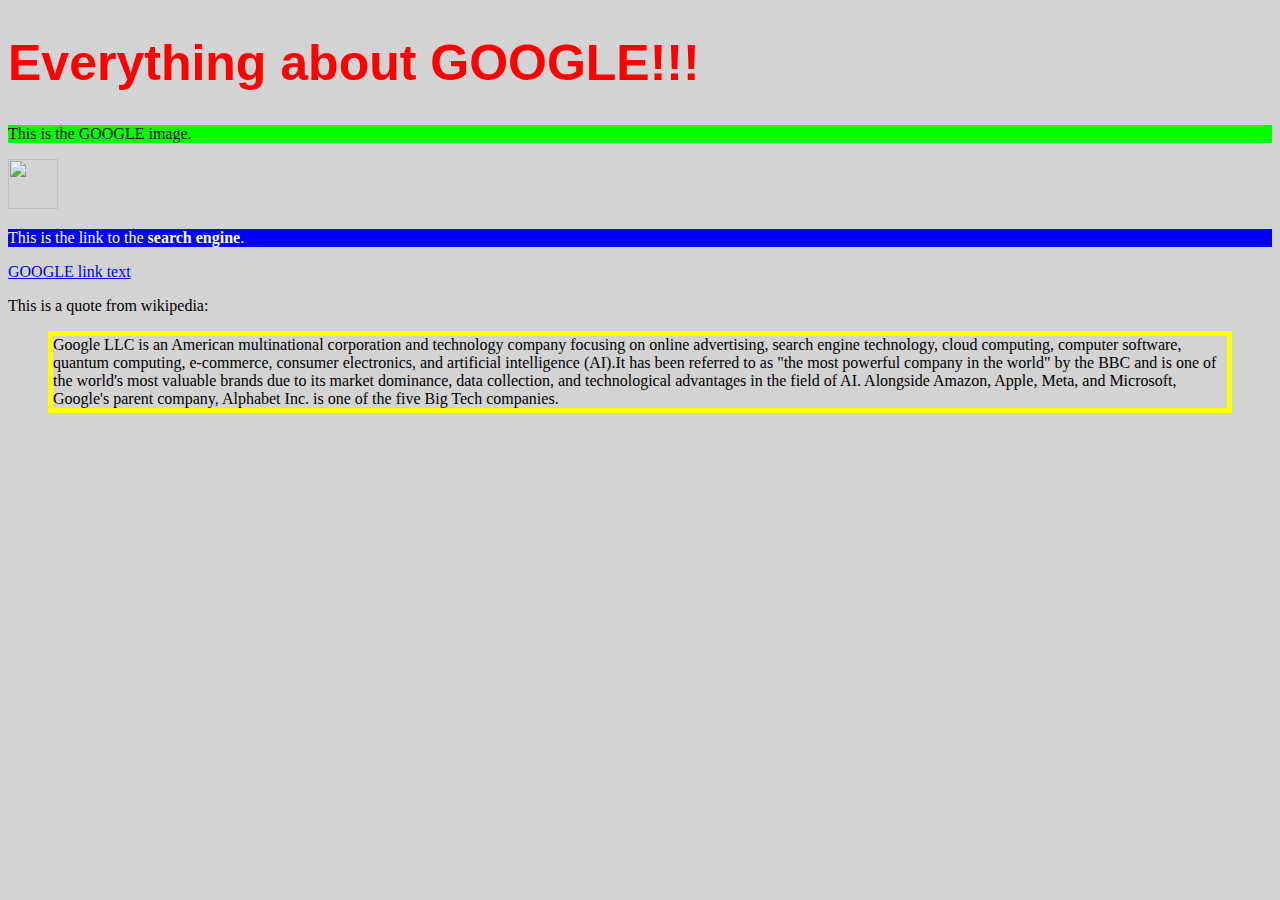
==== index.html @ 1ce07f89 "move index.html" ====
<!DOCTYPE html>
    <html lang="en">
        <head>
            <title>GOOGLE</title>
            <link rel="stylesheet" href="styles.css">
        </head>
        <body style="background-color: lightgray;">

            <h1 style="color:red; font-size:50px; font-family: Impact, Haettenschweiler, 'Arial Narrow Bold', sans-serif;">
                Everything about GOOGLE!!!
            </h1>
            <p style="background-color:lime;">
                This is the GOOGLE image.
            </p>
            <img src="google.jpg" width="50" height="50">
            <p style="background-color: blue; color: white;">
                This is the link to the <b>search engine</b>.
            </p>
            <a href="https://www.bing.com/search?pglt=163&q=google&FORM=ANNAB1&PC=U531">
                GOOGLE
            </a>
            <a href="Documents/ausprobieren.html">link text</a>
            <p>
                This is a quote from wikipedia:
            </p>
            <blockquote cite="https://en.wikipedia.org/wiki/Google" style="border:5px solid yellow">
                Google LLC is an American multinational corporation and technology company focusing on online advertising, search engine technology, 
                cloud computing, computer software, quantum computing, e-commerce, consumer electronics, and artificial intelligence (AI).It has been 
                referred to as "the most powerful company in the world" by the BBC and is one of the world's most valuable brands due to its market dominance, 
                data collection, and technological advantages in the field of AI.
                Alongside Amazon, Apple, Meta, and Microsoft, Google's parent company, Alphabet Inc. is one of the five Big Tech companies.
            </blockquote>
        </body>
    </html>
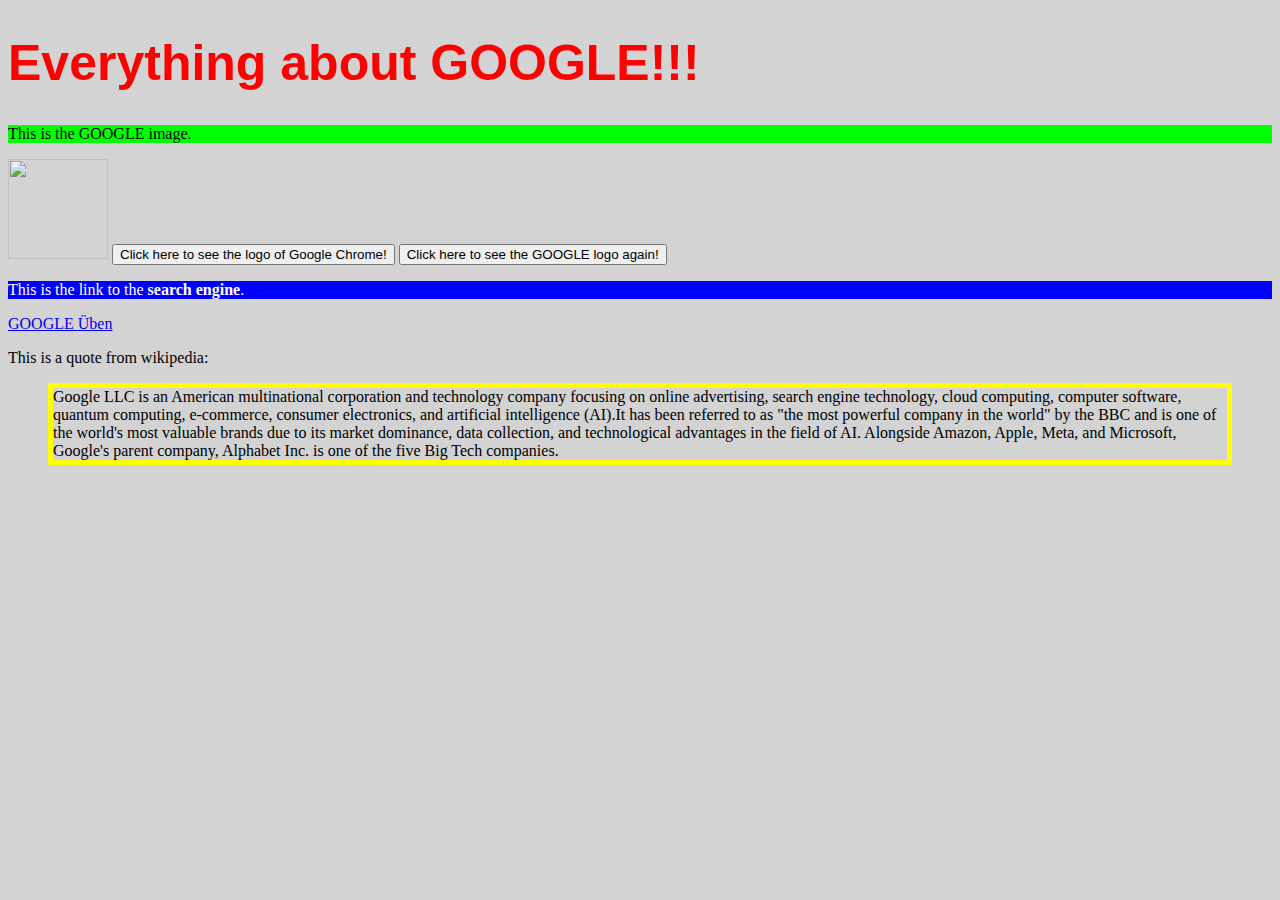
==== commit b0b9d870: "tried to insert a button" ====
--- a/index.html
+++ b/index.html
@@ -3,8 +3,9 @@
         <head>
             <title>GOOGLE</title>
             <link rel="stylesheet" href="styles.css">
+            <script src="myScript.js"></script> 
         </head>
-        <body style="background-color: lightgray;">
+        <body>
 
             <h1 style="color:red; font-size:50px; font-family: Impact, Haettenschweiler, 'Arial Narrow Bold', sans-serif;">
                 Everything about GOOGLE!!!
@@ -12,14 +13,16 @@
             <p style="background-color:lime;">
                 This is the GOOGLE image.
             </p>
-            <img src="google.jpg" width="50" height="50">
+            <img id="myImage" src="google.jpg" width="100" height="100">
+            <button type="button" onclick="function1()">Click here to see the logo of Google Chrome!</button>
+            <button type="button" onclick="function2()">Click here to see the GOOGLE logo again!</button>
             <p style="background-color: blue; color: white;">
                 This is the link to the <b>search engine</b>.
             </p>
             <a href="https://www.bing.com/search?pglt=163&q=google&FORM=ANNAB1&PC=U531">
                 GOOGLE
             </a>
-            <a href="Documents/ausprobieren.html">link text</a>
+            <a href="Documents/ausprobieren.html">Üben</a>
             <p>
                 This is a quote from wikipedia:
             </p>
--- a/styles.css
+++ b/styles.css
@@ -0,0 +1,3 @@
+body {
+    background-color: lightgray;
+}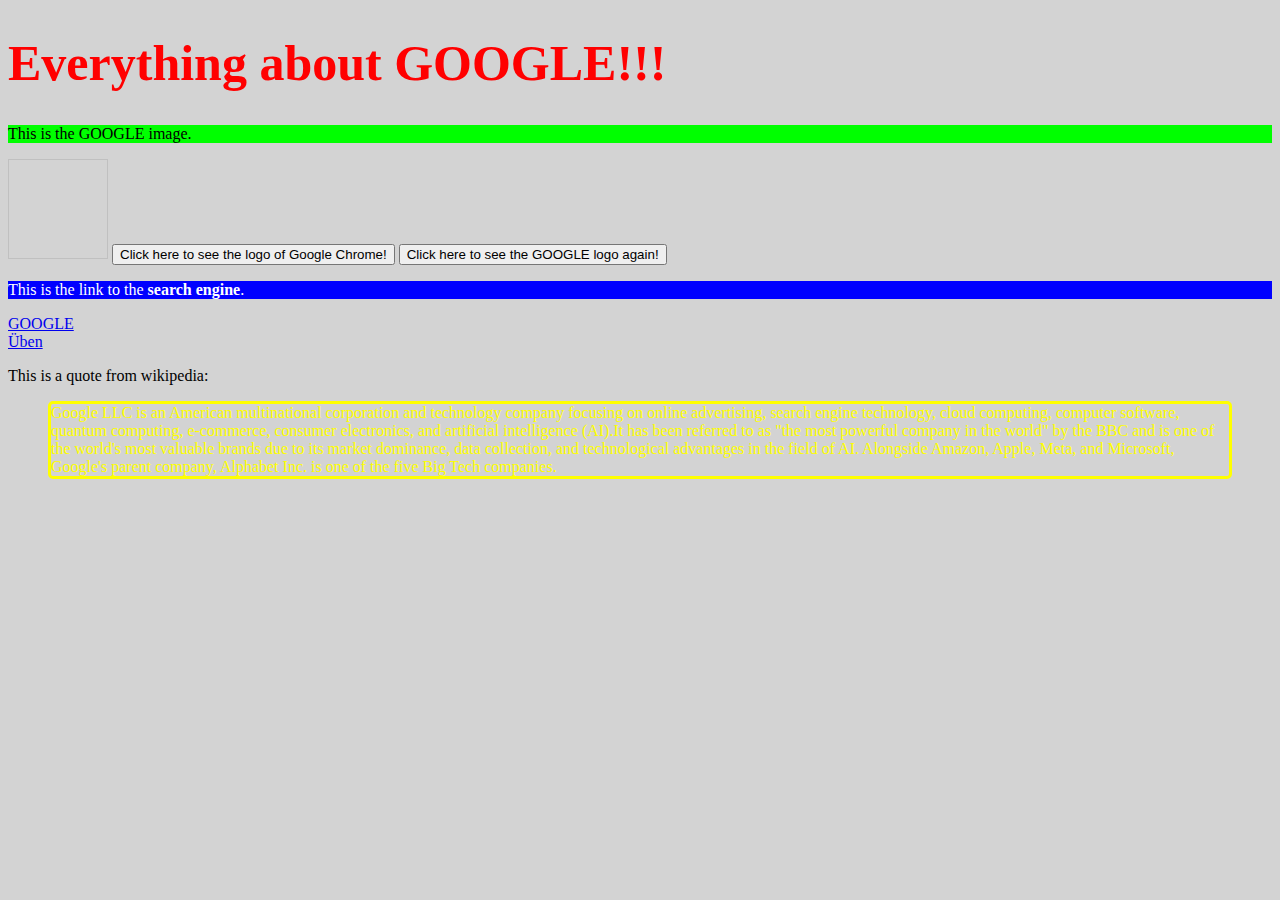
==== commit d629554d: "added a javaScript to html code" ====
--- a/index.html
+++ b/index.html
@@ -3,30 +3,30 @@
         <head>
             <title>GOOGLE</title>
             <link rel="stylesheet" href="styles.css">
-            <script src="myScript.js"></script> 
+            <script src="myScript.js"></script>
         </head>
         <body>
-
-            <h1 style="color:red; font-size:50px; font-family: Impact, Haettenschweiler, 'Arial Narrow Bold', sans-serif;">
+            <h1>
                 Everything about GOOGLE!!!
             </h1>
-            <p style="background-color:lime;">
+            <p class="p1">
                 This is the GOOGLE image.
             </p>
-            <img id="myImage" src="google.jpg" width="100" height="100">
+            <img id="myImage" width="100" height="100">
             <button type="button" onclick="function1()">Click here to see the logo of Google Chrome!</button>
             <button type="button" onclick="function2()">Click here to see the GOOGLE logo again!</button>
-            <p style="background-color: blue; color: white;">
+            <p class="p2">
                 This is the link to the <b>search engine</b>.
             </p>
             <a href="https://www.bing.com/search?pglt=163&q=google&FORM=ANNAB1&PC=U531">
                 GOOGLE
             </a>
+            <br>
             <a href="Documents/ausprobieren.html">Üben</a>
-            <p>
+            <p class="p3">
                 This is a quote from wikipedia:
             </p>
-            <blockquote cite="https://en.wikipedia.org/wiki/Google" style="border:5px solid yellow">
+            <blockquote class="blockquote1" cite="https://en.wikipedia.org/wiki/Google">
                 Google LLC is an American multinational corporation and technology company focusing on online advertising, search engine technology, 
                 cloud computing, computer software, quantum computing, e-commerce, consumer electronics, and artificial intelligence (AI).It has been 
                 referred to as "the most powerful company in the world" by the BBC and is one of the world's most valuable brands due to its market dominance, 
--- a/styles.css
+++ b/styles.css
@@ -1,3 +1,20 @@
 body {
     background-color: lightgray;
+}
+h1 {
+    color: red; 
+    font-size: 50px;
+    font-family: bold;
+}
+.p1 {
+    background-color: lime;
+}
+.p2 {
+    background-color: blue;
+    color: white;
+}
+.blockquote1 {
+    border-radius: 5px;
+    border-style: solid;
+    color: yellow;
 }